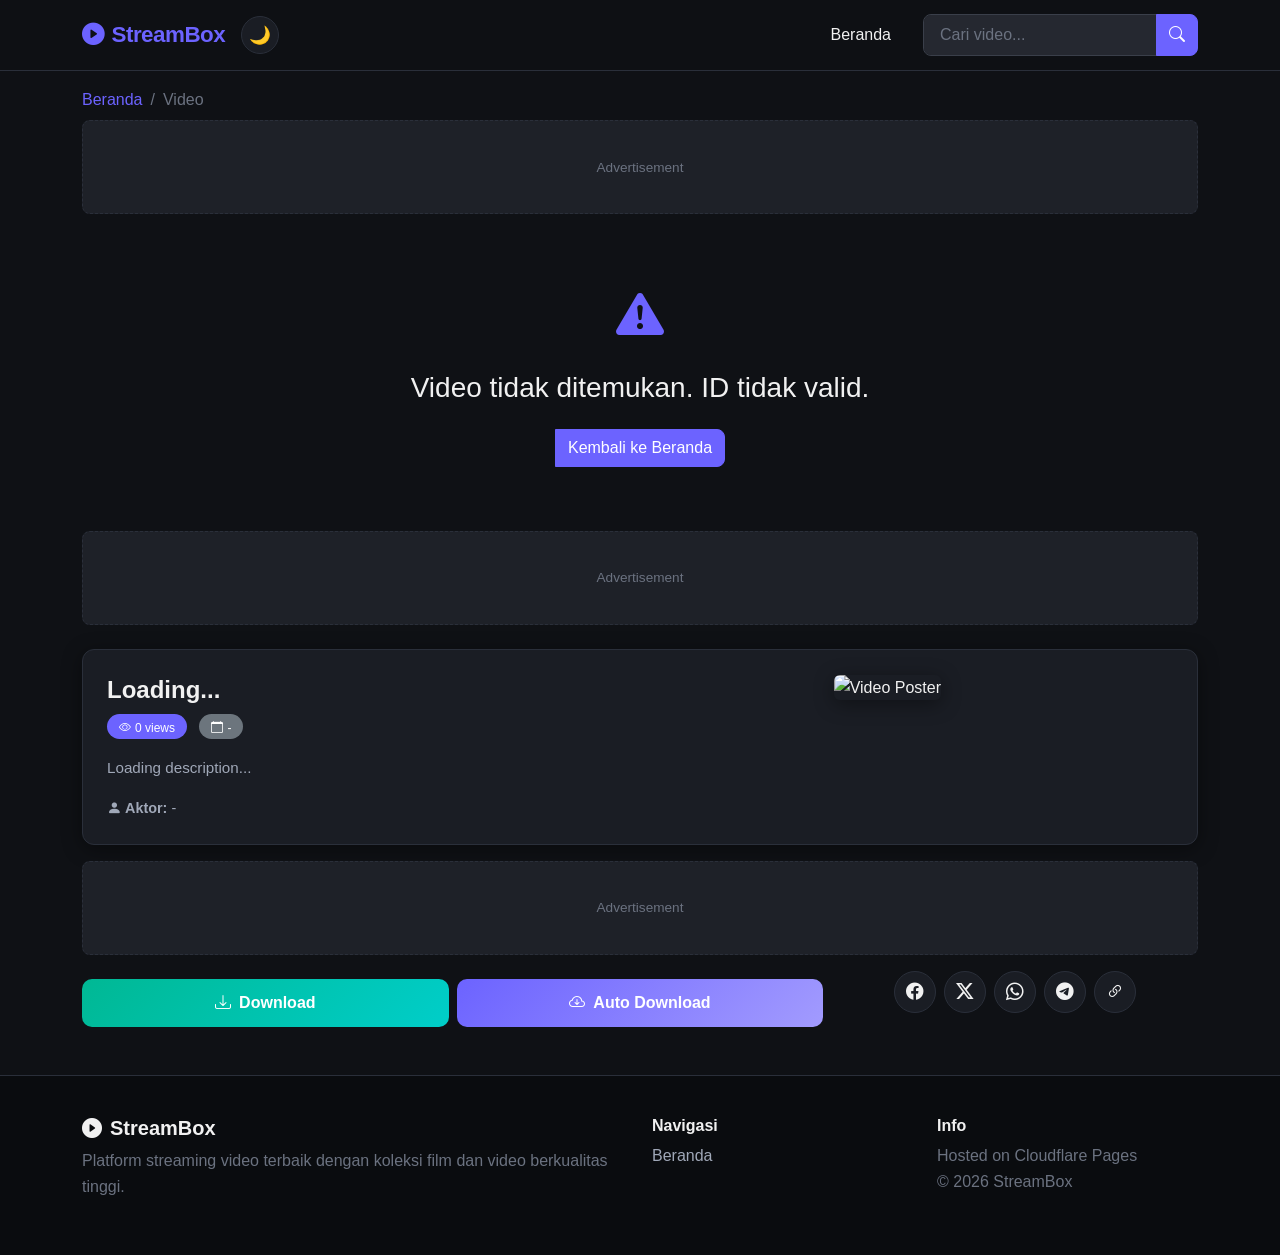
==== view.html @ 3d90c57a "Add files via upload" ====
<!DOCTYPE html>
<html lang="id" data-theme="dark">
<head>
    <meta charset="UTF-8">
    <meta name="viewport" content="width=device-width, initial-scale=1.0">
    <title>Loading... - StreamBox</title>
    <meta name="description" content="Tonton video streaming berkualitas tinggi di StreamBox.">
    <meta name="robots" content="index, follow, max-snippet:-1, max-image-preview:large">
    <link rel="canonical" href="https://streambox.pages.dev/view.html">
    
    <!-- Open Graph -->
    <meta property="og:type" content="video.other">
    <meta property="og:title" content="StreamBox Video">
    <meta property="og:description" content="Tonton video streaming berkualitas tinggi di StreamBox.">
    <meta property="og:url" content="https://streambox.pages.dev/view.html">
    <meta property="og:site_name" content="StreamBox">
    <meta property="og:image" content="">
    
    <!-- Twitter Card -->
    <meta name="twitter:card" content="summary_large_image">
    <meta name="twitter:title" content="StreamBox Video">
    <meta name="twitter:description" content="Tonton video streaming berkualitas tinggi di StreamBox.">
    <meta name="twitter:image" content="">
    
    <!-- Favicon -->
    <link rel="icon" href="https://public-frontend-cos.metadl.com/mgx/img/favicon_atoms.ico" type="image/x-icon">
    
    <!-- Bootstrap 5 CSS -->
    <link href="https://cdn.jsdelivr.net/npm/bootstrap@5.3.3/dist/css/bootstrap.min.css" rel="stylesheet">
    <link href="https://cdn.jsdelivr.net/npm/bootstrap-icons@1.11.3/font/bootstrap-icons.min.css" rel="stylesheet">
    
    <!-- Custom CSS -->
    <link rel="stylesheet" href="./style.css">

    <!-- Schema.org VideoObject (dynamic) -->
    <script type="application/ld+json" id="videoSchema">
    {
        "@context": "https://schema.org",
        "@type": "VideoObject",
        "name": "",
        "description": "",
        "thumbnailUrl": "",
        "uploadDate": "",
        "embedUrl": ""
    }
    </script>
    <script type="application/ld+json" id="breadcrumbSchema">
    {
        "@context": "https://schema.org",
        "@type": "BreadcrumbList",
        "itemListElement": [
            {"@type": "ListItem", "position": 1, "name": "Beranda", "item": "https://streambox.pages.dev/"},
            {"@type": "ListItem", "position": 2, "name": "Video", "item": ""}
        ]
    }
    </script>
</head>
<body>
    <!-- Navbar -->
    <nav class="navbar navbar-expand-lg sticky-top" id="mainNavbar">
        <div class="container">
            <a class="navbar-brand fw-bold" href="index.html">
                <i class="bi bi-play-circle-fill me-2"></i>StreamBox
            </a>
            <div class="d-flex align-items-center gap-2">
                <button class="btn btn-sm theme-toggle-btn" id="themeToggle" aria-label="Toggle theme">
                    <span id="themeIcon">🌙</span>
                </button>
                <button class="navbar-toggler" type="button" data-bs-toggle="collapse" data-bs-target="#navbarNav">
                    <span class="navbar-toggler-icon"></span>
                </button>
            </div>
            <div class="collapse navbar-collapse" id="navbarNav">
                <ul class="navbar-nav ms-auto">
                    <li class="nav-item">
                        <a class="nav-link" href="index.html">Beranda</a>
                    </li>
                </ul>
                <div class="ms-lg-3 mt-2 mt-lg-0">
                    <div class="input-group search-box">
                        <input type="text" class="form-control" id="searchInput" placeholder="Cari video..." aria-label="Search">
                        <button class="btn btn-accent" id="searchBtn" type="button">
                            <i class="bi bi-search"></i>
                        </button>
                    </div>
                </div>
            </div>
        </div>
    </nav>

    <!-- Breadcrumb -->
    <div class="container mt-3">
        <nav aria-label="breadcrumb">
            <ol class="breadcrumb custom-breadcrumb">
                <li class="breadcrumb-item"><a href="index.html">Beranda</a></li>
                <li class="breadcrumb-item active" aria-current="page" id="breadcrumbTitle">Video</li>
            </ol>
        </nav>
    </div>

    <!-- Ad Above Iframe -->
    <section class="container mt-2">
        <div class="ad-banner text-center" id="adAboveIframe">
            <div class="ad-placeholder"><span>Advertisement</span></div>
        </div>
    </section>

    <!-- Video Player -->
    <main class="container mt-3">
        <div class="video-player-wrapper" id="playerWrapper">
            <div class="ratio ratio-16x9 iframe-container">
                <iframe id="videoIframe" src="" allowfullscreen allow="autoplay; encrypted-media" loading="lazy" title="Video Player"></iframe>
            </div>
        </div>

        <!-- Ad Below Iframe -->
        <div class="ad-banner text-center mt-3" id="adBelowIframe">
            <div class="ad-placeholder"><span>Advertisement</span></div>
        </div>

        <!-- Video Info -->
        <div class="video-info-card mt-4" id="videoInfoCard">
            <div class="row">
                <div class="col-lg-8">
                    <h1 class="video-title" id="videoTitle">Loading...</h1>
                    <div class="video-meta mt-2">
                        <span class="badge bg-accent me-2" id="videoViews"><i class="bi bi-eye me-1"></i>0 views</span>
                        <span class="badge bg-secondary me-2" id="videoDate"><i class="bi bi-calendar me-1"></i>-</span>
                    </div>
                    <div class="mt-3" id="videoGenres"></div>
                    <p class="video-description mt-3" id="videoDescription">Loading description...</p>
                    <div class="video-actor mt-2" id="videoActor">
                        <strong><i class="bi bi-person-fill me-1"></i>Aktor:</strong> <span>-</span>
                    </div>
                </div>
                <div class="col-lg-4 mt-3 mt-lg-0">
                    <div class="video-poster-wrapper">
                        <img id="videoPoster" src="" alt="Video Poster" class="img-fluid rounded" loading="lazy">
                    </div>
                </div>
            </div>
        </div>

        <!-- Ad Before Download -->
        <div class="ad-banner text-center mt-3" id="adBeforeDownload">
            <div class="ad-placeholder"><span>Advertisement</span></div>
        </div>

        <!-- Download & Share Buttons -->
        <div class="action-buttons mt-4 mb-4">
            <div class="row g-2">
                <div class="col-sm-6 col-md-4">
                    <a href="#" id="downloadBtn" class="btn btn-download w-100" target="_blank" rel="noopener">
                        <i class="bi bi-download me-2"></i>Download
                    </a>
                </div>
                <div class="col-sm-6 col-md-4">
                    <button id="autoDownloadBtn" class="btn btn-auto-download w-100">
                        <i class="bi bi-cloud-arrow-down me-2"></i>Auto Download
                    </button>
                </div>
                <div class="col-12 col-md-4 mt-2 mt-md-0">
                    <div class="d-flex gap-2 justify-content-center">
                        <button class="btn btn-share" onclick="shareToFacebook()" title="Share to Facebook">
                            <i class="bi bi-facebook"></i>
                        </button>
                        <button class="btn btn-share" onclick="shareToTwitter()" title="Share to Twitter">
                            <i class="bi bi-twitter-x"></i>
                        </button>
                        <button class="btn btn-share" onclick="shareToWhatsapp()" title="Share to WhatsApp">
                            <i class="bi bi-whatsapp"></i>
                        </button>
                        <button class="btn btn-share" onclick="shareToTelegram()" title="Share to Telegram">
                            <i class="bi bi-telegram"></i>
                        </button>
                        <button class="btn btn-share" onclick="copyLink()" title="Copy Link">
                            <i class="bi bi-link-45deg"></i>
                        </button>
                    </div>
                </div>
            </div>
        </div>
    </main>

    <!-- Footer -->
    <footer class="site-footer mt-5" id="mainFooter">
        <div class="container">
            <div class="row">
                <div class="col-md-6">
                    <h5 class="fw-bold"><i class="bi bi-play-circle-fill me-2"></i>StreamBox</h5>
                    <p class="text-muted-custom">Platform streaming video terbaik dengan koleksi film dan video berkualitas tinggi.</p>
                </div>
                <div class="col-md-3">
                    <h6 class="fw-bold">Navigasi</h6>
                    <ul class="list-unstyled">
                        <li><a href="index.html" class="footer-link">Beranda</a></li>
                    </ul>
                </div>
                <div class="col-md-3">
                    <h6 class="fw-bold">Info</h6>
                    <ul class="list-unstyled">
                        <li class="text-muted-custom">Hosted on Cloudflare Pages</li>
                        <li class="text-muted-custom">&copy; 2026 StreamBox</li>
                    </ul>
                </div>
            </div>
        </div>
    </footer>

    <!-- Bootstrap 5 JS -->
    <script src="https://cdn.jsdelivr.net/npm/bootstrap@5.3.3/dist/js/bootstrap.bundle.min.js"></script>
    <!-- App Scripts -->
    <script src="./api.js"></script>
    <script src="./app.js"></script>
</body>
</html>
---- style.css ----
/* ============================================
   StreamBox - Modern Streaming Blog CSS
   Dark/Light Theme with Premium Design
   ============================================ */

/* CSS Variables - Dark Theme (Default) */
:root,
[data-theme="dark"] {
    --bg-primary: #0f1115;
    --bg-secondary: #1a1d24;
    --bg-card: #1a1d24;
    --bg-navbar: rgba(15, 17, 21, 0.95);
    --bg-footer: #0a0c0f;
    --border-color: #2a2f3a;
    --text-primary: #f1f1f1;
    --text-secondary: #a0a8b8;
    --text-muted: #6b7280;
    --accent: #6c63ff;
    --accent-hover: #5a52e0;
    --accent-glow: rgba(108, 99, 255, 0.3);
    --card-shadow: 0 4px 20px rgba(0, 0, 0, 0.4);
    --card-hover-shadow: 0 8px 32px rgba(108, 99, 255, 0.2);
    --input-bg: #252830;
    --input-border: #3a3f4a;
    --badge-bg: rgba(108, 99, 255, 0.15);
    --badge-text: #a29bfe;
    --ad-bg: #1e2128;
    --ad-border: #2a2f3a;
    --glassmorphism: none;
    --transition-speed: 0.3s;
}

/* Light Theme */
[data-theme="light"] {
    --bg-primary: #f8faff;
    --bg-secondary: #ffffff;
    --bg-card: #ffffff;
    --bg-navbar: rgba(255, 255, 255, 0.92);
    --bg-footer: #f0f2f8;
    --border-color: #e2e8f0;
    --text-primary: #1a202c;
    --text-secondary: #4a5568;
    --text-muted: #718096;
    --accent: #6c63ff;
    --accent-hover: #5a52e0;
    --accent-glow: rgba(108, 99, 255, 0.15);
    --card-shadow: 0 4px 16px rgba(0, 0, 0, 0.06);
    --card-hover-shadow: 0 8px 32px rgba(108, 99, 255, 0.12);
    --input-bg: #f7f9fc;
    --input-border: #e2e8f0;
    --badge-bg: rgba(108, 99, 255, 0.1);
    --badge-text: #6c63ff;
    --ad-bg: #f0f4ff;
    --ad-border: #e2e8f0;
    --glassmorphism: blur(12px);
}

/* Global Reset & Base */
* {
    margin: 0;
    padding: 0;
    box-sizing: border-box;
}

html {
    scroll-behavior: smooth;
}

body {
    background-color: var(--bg-primary);
    color: var(--text-primary);
    font-family: -apple-system, BlinkMacSystemFont, 'Segoe UI', Roboto, 'Helvetica Neue', Arial, sans-serif;
    transition: background-color var(--transition-speed) ease, color var(--transition-speed) ease;
    min-height: 100vh;
    line-height: 1.6;
}

[data-theme="light"] body {
    background: linear-gradient(135deg, #eef4ff, #f5ecff);
}

/* Navbar */
.navbar {
    background-color: var(--bg-navbar);
    backdrop-filter: var(--glassmorphism);
    -webkit-backdrop-filter: var(--glassmorphism);
    border-bottom: 1px solid var(--border-color);
    transition: all var(--transition-speed) ease;
    padding: 0.75rem 0;
}

.navbar-brand {
    color: var(--accent) !important;
    font-size: 1.4rem;
    letter-spacing: -0.5px;
}

.nav-link {
    color: var(--text-primary) !important;
    font-weight: 500;
    transition: color var(--transition-speed) ease;
    padding: 0.5rem 1rem !important;
    border-radius: 8px;
}

.nav-link:hover,
.nav-link.active {
    color: var(--accent) !important;
}

.navbar-toggler {
    border-color: var(--border-color);
}

.navbar-toggler-icon {
    filter: invert(1);
}

[data-theme="light"] .navbar-toggler-icon {
    filter: none;
}

/* Theme Toggle Button */
.theme-toggle-btn {
    background: var(--bg-card);
    border: 1px solid var(--border-color);
    border-radius: 50%;
    width: 38px;
    height: 38px;
    display: flex;
    align-items: center;
    justify-content: center;
    font-size: 1.1rem;
    cursor: pointer;
    transition: all var(--transition-speed) ease;
}

.theme-toggle-btn:hover {
    border-color: var(--accent);
    box-shadow: 0 0 12px var(--accent-glow);
    transform: rotate(15deg);
}

/* Search Box */
.search-box .form-control {
    background-color: var(--input-bg);
    border: 1px solid var(--input-border);
    color: var(--text-primary);
    border-radius: 8px 0 0 8px;
    padding: 0.5rem 1rem;
    transition: all var(--transition-speed) ease;
}

.search-box .form-control:focus {
    background-color: var(--input-bg);
    border-color: var(--accent);
    box-shadow: 0 0 0 3px var(--accent-glow);
    color: var(--text-primary);
}

.search-box .form-control::placeholder {
    color: var(--text-muted);
}

.btn-accent {
    background-color: var(--accent);
    border-color: var(--accent);
    color: #fff;
    border-radius: 0 8px 8px 0;
    transition: all var(--transition-speed) ease;
}

.btn-accent:hover {
    background-color: var(--accent-hover);
    border-color: var(--accent-hover);
    color: #fff;
}

/* Section Title */
.section-title {
    font-size: 1.3rem;
    font-weight: 700;
    color: var(--text-primary);
    margin-bottom: 1rem;
    display: flex;
    align-items: center;
}

.section-title i {
    color: var(--accent);
}

/* Video Cards */
.video-card {
    background-color: var(--bg-card);
    border: 1px solid var(--border-color);
    border-radius: 12px;
    overflow: hidden;
    transition: all var(--transition-speed) ease;
    box-shadow: var(--card-shadow);
    height: 100%;
    display: flex;
    flex-direction: column;
}

.video-card:hover {
    transform: translateY(-4px);
    box-shadow: var(--card-hover-shadow);
    border-color: var(--accent);
}

.video-card .card-img-wrapper {
    position: relative;
    overflow: hidden;
    aspect-ratio: 16/9;
}

.video-card .card-img-wrapper img {
    width: 100%;
    height: 100%;
    object-fit: cover;
    transition: transform 0.4s ease;
}

.video-card:hover .card-img-wrapper img {
    transform: scale(1.05);
}

.video-card .play-overlay {
    position: absolute;
    top: 0;
    left: 0;
    width: 100%;
    height: 100%;
    background: rgba(0, 0, 0, 0.3);
    display: flex;
    align-items: center;
    justify-content: center;
    opacity: 0;
    transition: opacity var(--transition-speed) ease;
}

.video-card:hover .play-overlay {
    opacity: 1;
}

.play-overlay i {
    font-size: 3rem;
    color: #fff;
    text-shadow: 0 2px 8px rgba(0, 0, 0, 0.5);
}

.video-card .card-body {
    padding: 1rem;
    flex: 1;
    display: flex;
    flex-direction: column;
}

.video-card .card-title {
    font-size: 0.95rem;
    font-weight: 600;
    color: var(--text-primary);
    margin-bottom: 0.5rem;
    display: -webkit-box;
    -webkit-line-clamp: 2;
    -webkit-box-orient: vertical;
    overflow: hidden;
    line-height: 1.4;
}

.video-card .card-meta {
    font-size: 0.8rem;
    color: var(--text-muted);
    margin-top: auto;
}

/* Pinned Post */
.pinned-card {
    background: linear-gradient(135deg, var(--bg-card), rgba(108, 99, 255, 0.05));
    border: 2px solid var(--accent);
    border-radius: 16px;
    overflow: hidden;
    box-shadow: 0 4px 24px var(--accent-glow);
    transition: all var(--transition-speed) ease;
}

.pinned-card:hover {
    box-shadow: 0 8px 40px var(--accent-glow);
    transform: translateY(-2px);
}

.pinned-badge {
    position: absolute;
    top: 12px;
    left: 12px;
    background: var(--accent);
    color: #fff;
    padding: 4px 12px;
    border-radius: 20px;
    font-size: 0.75rem;
    font-weight: 600;
    z-index: 2;
}

/* Ad Banners */
.ad-banner {
    background-color: var(--ad-bg);
    border: 1px dashed var(--ad-border);
    border-radius: 8px;
    padding: 1rem;
    transition: all var(--transition-speed) ease;
}

.ad-placeholder {
    color: var(--text-muted);
    font-size: 0.85rem;
    min-height: 60px;
    display: flex;
    align-items: center;
    justify-content: center;
}

.ad-slot-inline {
    margin: 0.75rem 0;
}

/* Pagination */
.pagination .page-item .page-link {
    background-color: var(--bg-card);
    border-color: var(--border-color);
    color: var(--text-primary);
    border-radius: 8px;
    margin: 0 3px;
    padding: 0.5rem 0.85rem;
    transition: all var(--transition-speed) ease;
    font-weight: 500;
}

.pagination .page-item .page-link:hover {
    background-color: var(--accent);
    border-color: var(--accent);
    color: #fff;
}

.pagination .page-item.active .page-link {
    background-color: var(--accent);
    border-color: var(--accent);
    color: #fff;
    box-shadow: 0 2px 12px var(--accent-glow);
}

.pagination .page-item.disabled .page-link {
    background-color: var(--bg-secondary);
    border-color: var(--border-color);
    color: var(--text-muted);
    opacity: 0.6;
}

/* Video View Page */
.iframe-container {
    border-radius: 12px;
    overflow: hidden;
    box-shadow: 0 4px 24px rgba(0, 0, 0, 0.3);
    border: 1px solid var(--border-color);
}

.iframe-container iframe {
    border: none;
    border-radius: 12px;
}

.video-info-card {
    background-color: var(--bg-card);
    border: 1px solid var(--border-color);
    border-radius: 12px;
    padding: 1.5rem;
    box-shadow: var(--card-shadow);
    transition: all var(--transition-speed) ease;
}

.video-title {
    font-size: 1.5rem;
    font-weight: 700;
    color: var(--text-primary);
    line-height: 1.3;
}

.video-meta .badge {
    font-weight: 500;
    padding: 0.4rem 0.75rem;
    border-radius: 20px;
}

.bg-accent {
    background-color: var(--accent) !important;
    color: #fff !important;
}

.video-description {
    color: var(--text-secondary);
    font-size: 0.95rem;
    line-height: 1.7;
}

.video-actor {
    color: var(--text-secondary);
    font-size: 0.9rem;
}

.video-poster-wrapper img {
    border-radius: 12px;
    box-shadow: var(--card-shadow);
    width: 100%;
}

.genre-badge {
    display: inline-block;
    background-color: var(--badge-bg);
    color: var(--badge-text);
    padding: 0.3rem 0.75rem;
    border-radius: 20px;
    font-size: 0.8rem;
    font-weight: 500;
    margin: 0.2rem;
    transition: all var(--transition-speed) ease;
}

.genre-badge:hover {
    background-color: var(--accent);
    color: #fff;
}

/* Action Buttons */
.btn-download {
    background: linear-gradient(135deg, #00b894, #00cec9);
    color: #fff;
    border: none;
    border-radius: 10px;
    padding: 0.75rem 1.5rem;
    font-weight: 600;
    transition: all var(--transition-speed) ease;
}

.btn-download:hover {
    background: linear-gradient(135deg, #00cec9, #00b894);
    color: #fff;
    transform: translateY(-2px);
    box-shadow: 0 4px 16px rgba(0, 206, 201, 0.3);
}

.btn-auto-download {
    background: linear-gradient(135deg, #6c63ff, #a29bfe);
    color: #fff;
    border: none;
    border-radius: 10px;
    padding: 0.75rem 1.5rem;
    font-weight: 600;
    transition: all var(--transition-speed) ease;
}

.btn-auto-download:hover {
    background: linear-gradient(135deg, #a29bfe, #6c63ff);
    color: #fff;
    transform: translateY(-2px);
    box-shadow: 0 4px 16px var(--accent-glow);
}

.btn-share {
    background-color: var(--bg-card);
    border: 1px solid var(--border-color);
    color: var(--text-primary);
    border-radius: 50%;
    width: 42px;
    height: 42px;
    display: flex;
    align-items: center;
    justify-content: center;
    font-size: 1.1rem;
    transition: all var(--transition-speed) ease;
}

.btn-share:hover {
    background-color: var(--accent);
    border-color: var(--accent);
    color: #fff;
    transform: translateY(-2px);
}

/* Breadcrumb */
.custom-breadcrumb {
    background: transparent;
    padding: 0;
    margin: 0;
}

.custom-breadcrumb .breadcrumb-item a {
    color: var(--accent);
    text-decoration: none;
    transition: color var(--transition-speed) ease;
}

.custom-breadcrumb .breadcrumb-item a:hover {
    color: var(--accent-hover);
}

.custom-breadcrumb .breadcrumb-item.active {
    color: var(--text-muted);
}

.custom-breadcrumb .breadcrumb-item + .breadcrumb-item::before {
    color: var(--text-muted);
}

/* Footer */
.site-footer {
    background-color: var(--bg-footer);
    border-top: 1px solid var(--border-color);
    padding: 2.5rem 0;
    transition: all var(--transition-speed) ease;
}

.footer-link {
    color: var(--text-secondary);
    text-decoration: none;
    transition: color var(--transition-speed) ease;
}

.footer-link:hover {
    color: var(--accent);
}

.text-muted-custom {
    color: var(--text-muted) !important;
}

/* Loading Spinner */
.loading-spinner {
    display: flex;
    justify-content: center;
    align-items: center;
    padding: 3rem;
}

.spinner {
    width: 40px;
    height: 40px;
    border: 4px solid var(--border-color);
    border-top-color: var(--accent);
    border-radius: 50%;
    animation: spin 0.8s linear infinite;
}

@keyframes spin {
    to { transform: rotate(360deg); }
}

/* Skeleton Loading */
.skeleton {
    background: linear-gradient(90deg, var(--bg-secondary) 25%, var(--border-color) 50%, var(--bg-secondary) 75%);
    background-size: 200% 100%;
    animation: shimmer 1.5s infinite;
    border-radius: 8px;
}

@keyframes shimmer {
    0% { background-position: 200% 0; }
    100% { background-position: -200% 0; }
}

/* Responsive */
@media (max-width: 768px) {
    .video-title {
        font-size: 1.2rem;
    }
    
    .section-title {
        font-size: 1.1rem;
    }
    
    .video-info-card {
        padding: 1rem;
    }
    
    .action-buttons .btn {
        font-size: 0.9rem;
        padding: 0.6rem 1rem;
    }
}

@media (max-width: 576px) {
    .navbar-brand {
        font-size: 1.2rem;
    }
    
    .video-card .card-title {
        font-size: 0.85rem;
    }
}

/* Utility Classes */
.fade-in {
    animation: fadeIn 0.4s ease-in;
}

@keyframes fadeIn {
    from { opacity: 0; transform: translateY(10px); }
    to { opacity: 1; transform: translateY(0); }
}

/* Scrollbar Styling */
::-webkit-scrollbar {
    width: 8px;
}

::-webkit-scrollbar-track {
    background: var(--bg-primary);
}

::-webkit-scrollbar-thumb {
    background: var(--border-color);
    border-radius: 4px;
}

::-webkit-scrollbar-thumb:hover {
    background: var(--accent);
}
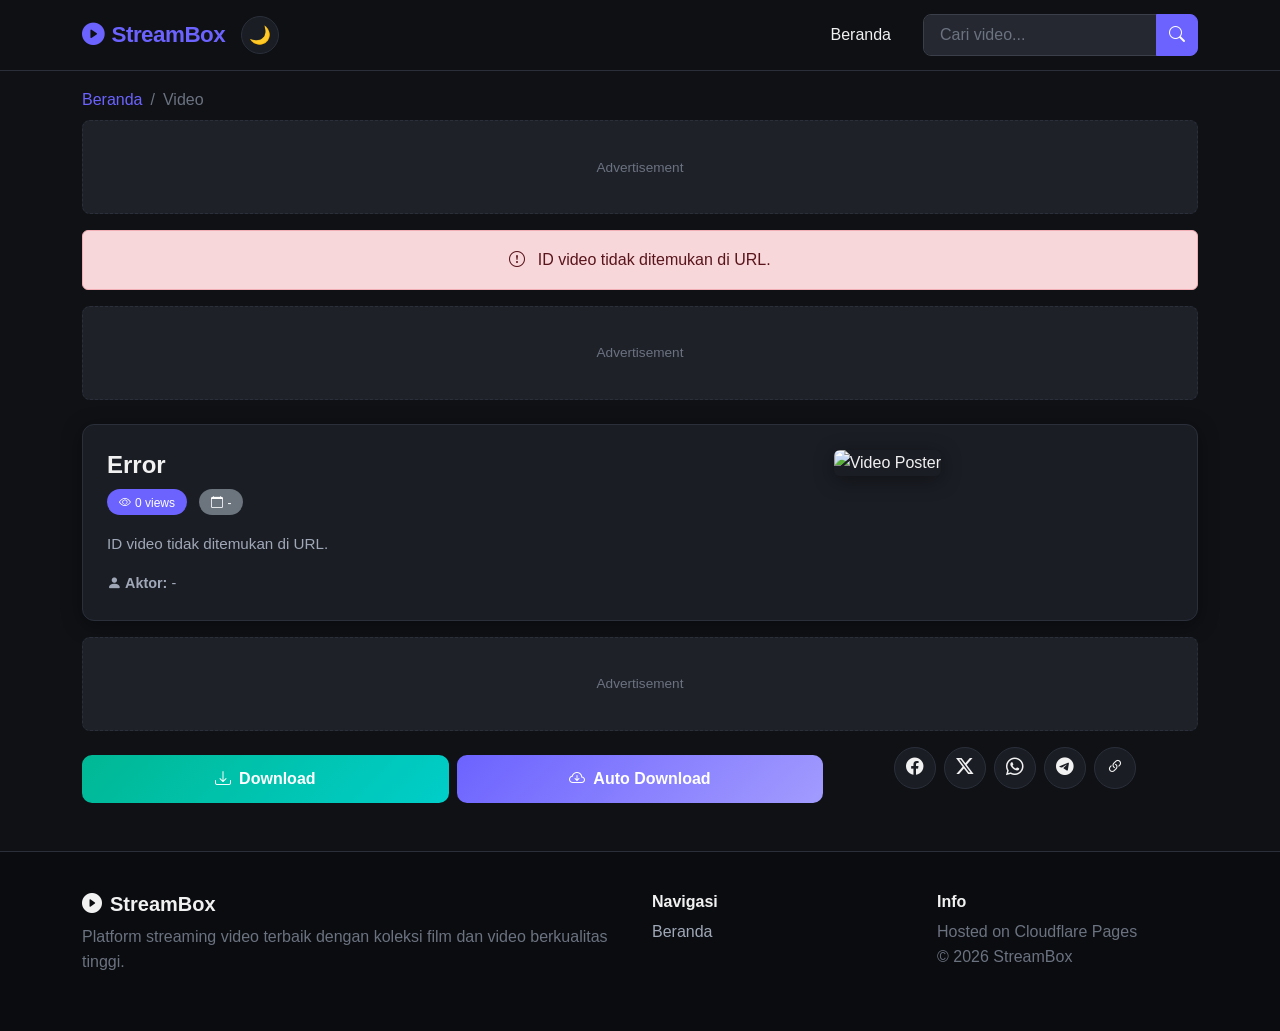
==== commit 2c281f62: "Update view.html" ====
--- a/view.html
+++ b/view.html
@@ -213,4 +213,4 @@
     <script src="./api.js"></script>
     <script src="./app.js"></script>
 </body>
-</html>+</html>
